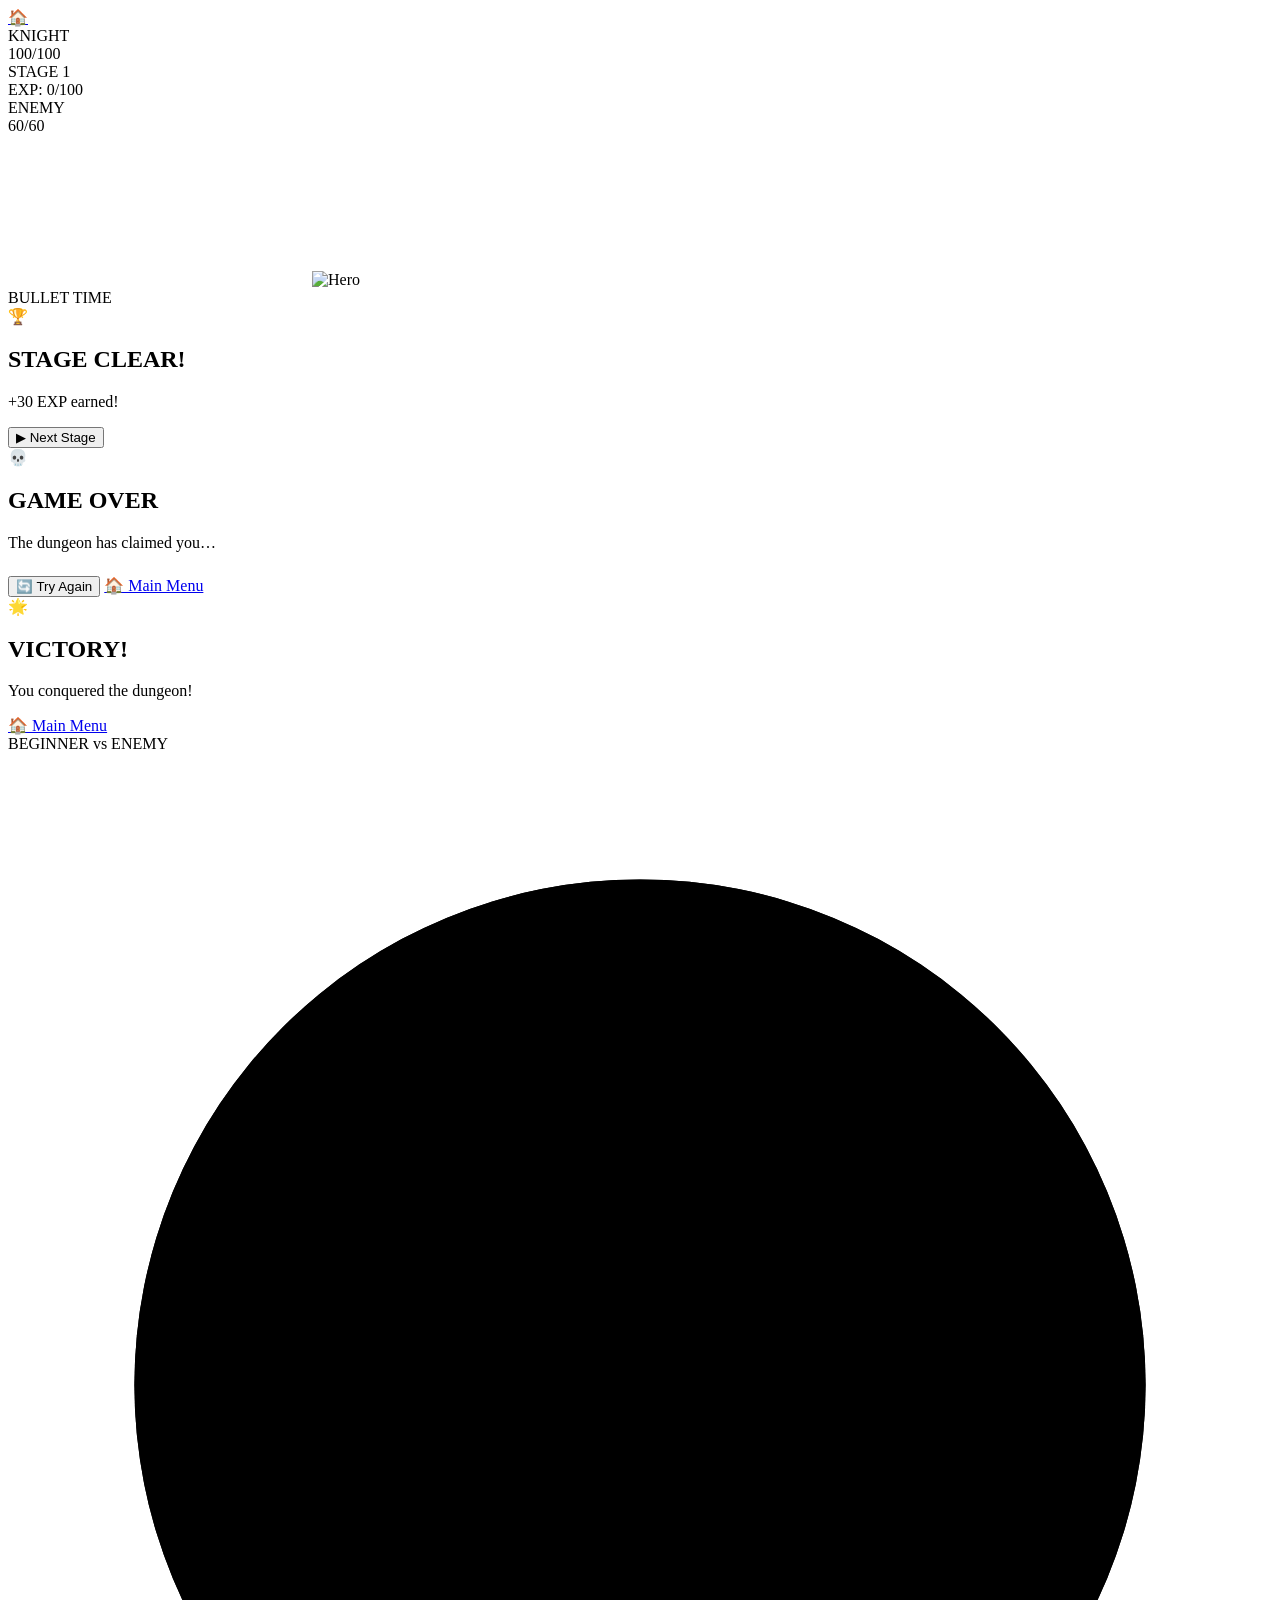
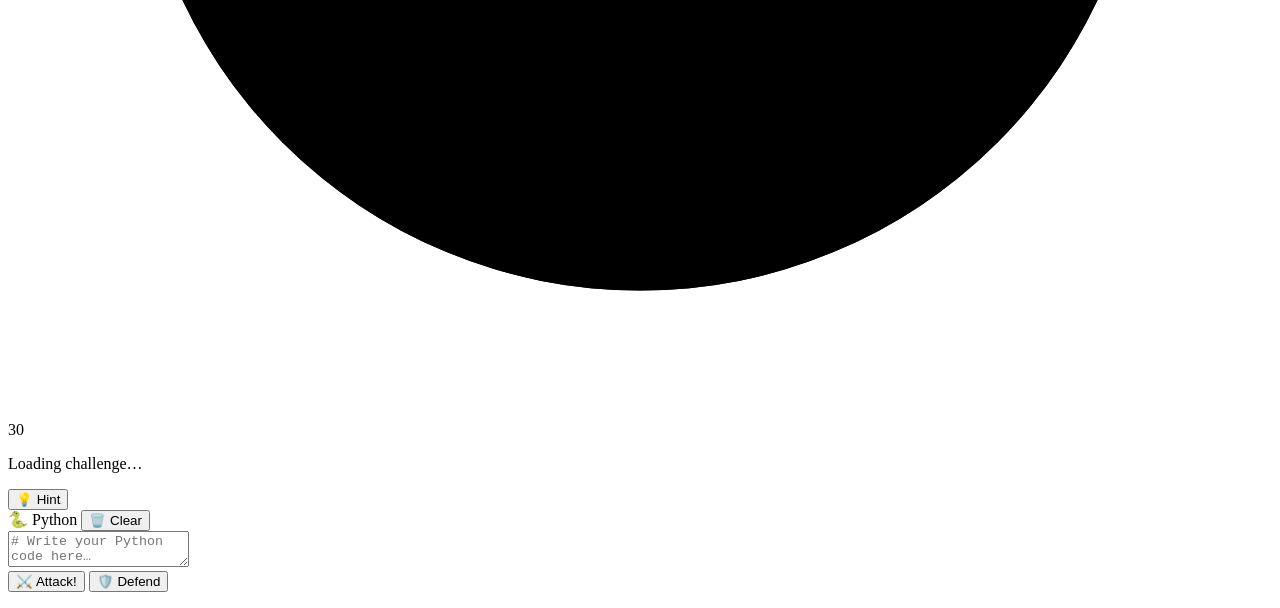
==== Test/templates/battle.html @ b1bbcef7 "Initial Commit" ====
<!DOCTYPE html>
<html lang="en">
<head>
  <meta charset="UTF-8"/>
  <meta name="viewport" content="width=device-width, initial-scale=1.0"/>
  <title>Battle – Python Dungeon Quest</title>
  <link href="https://fonts.googleapis.com/css2?family=Press+Start+2P&family=Inter:wght@400;600;700&family=Fira+Code:wght@400;500&display=swap" rel="stylesheet">
  <link rel="stylesheet" href="/static/css/style.css"/>
</head>
<body class="battle-page">

  <!-- HUD -->
  <header class="hud">
    <div class="hud-left">
      <a href="/" class="back-btn" id="btn-back-home">🏠</a>
      <div class="hud-hero-info">
        <span class="hud-label" id="heroName">KNIGHT</span>
        <div class="hp-bar-wrap">
          <div class="hp-bar" id="heroHpBar"></div>
        </div>
        <span class="hp-text" id="heroHpText">100/100</span>
      </div>
    </div>
    <div class="hud-center">
      <span class="stage-label" id="stageLabel">STAGE 1</span>
      <div class="exp-bar-wrap"><div class="exp-bar" id="expBar"></div></div>
      <span class="exp-text" id="expText">EXP: 0/100</span>
    </div>
    <div class="hud-right">
      <div class="hud-hero-info">
        <span class="hud-label" id="enemyName">ENEMY</span>
        <div class="hp-bar-wrap">
          <div class="hp-bar enemy-hp-bar" id="enemyHpBar"></div>
        </div>
        <span class="hp-text" id="enemyHpText">60/60</span>
      </div>
    </div>
  </header>

  <!-- ARENA -->
  <section class="arena" id="arena">
    <canvas id="gameCanvas"></canvas>
    <img id="heroDomSprite" class="hero-dom-sprite hidden" src="" alt="Hero">
    <div class="combat-layer" id="combatLayer"></div>
    <div class="screen-flash" id="screenFlash"></div>
    <div class="bullet-time-overlay hidden" id="bulletTimeOverlay">
      <div class="bt-text">BULLET TIME</div>
    </div>

    <!-- Stage Clear -->
    <div class="stage-clear-overlay hidden" id="stageClearOverlay">
      <div class="stage-clear-box">
        <div class="clear-icon">🏆</div>
        <h2>STAGE CLEAR!</h2>
        <p id="clearExpText">+30 EXP earned!</p>
        <button class="sk-btn sk-btn-gold" id="btn-next-stage">▶ Next Stage</button>
      </div>
    </div>

    <!-- Game Over -->
    <div class="game-over-overlay hidden" id="gameOverOverlay">
      <div class="game-over-box">
        <div class="go-icon">💀</div>
        <h2>GAME OVER</h2>
        <p>The dungeon has claimed you…</p>
        <button class="sk-btn sk-btn-gold" id="btn-restart" style="margin-top:0.5rem">🔄 Try Again</button>
        <a href="/" class="sk-btn sk-btn-outline" id="btn-menu">🏠 Main Menu</a>
      </div>
    </div>

    <!-- Victory -->
    <div class="victory-overlay hidden" id="victoryOverlay">
      <div class="victory-box">
        <div class="v-icon">🌟</div>
        <h2>VICTORY!</h2>
        <p>You conquered the dungeon!</p>
        <p id="victoryStats" style="color:#a78bfa;margin-top:0.3rem"></p>
        <a href="/" class="sk-btn sk-btn-gold" id="btn-victory-menu" style="margin-top:0.5rem">🏠 Main Menu</a>
      </div>
    </div>
  </section>

  <!-- BATTLE PANEL -->
  <section class="battle-panel" id="battlePanel">

    <div class="challenge-header">
      <div class="challenge-meta">
        <span class="diff-badge" id="diffBadge">BEGINNER</span>
        <span class="enemy-badge" id="enemyBadge">vs ENEMY</span>
      </div>
      <div class="timer-wrap">
        <div class="timer-ring" id="timerRing">
          <svg viewBox="0 0 40 40">
            <circle cx="20" cy="20" r="16" class="ring-bg"/>
            <circle cx="20" cy="20" r="16" class="ring-fg" id="timerArc"
              stroke-dasharray="100.5" stroke-dashoffset="0"/>
          </svg>
          <span class="timer-text" id="timerText">30</span>
        </div>
      </div>
    </div>

    <div class="question-box" id="questionBox">
      <p id="questionText">Loading challenge…</p>
      <button class="hint-btn" id="hintBtn" onclick="showHint()">💡 Hint</button>
      <div class="hint-box hidden" id="hintBox"></div>
    </div>

    <div class="editor-wrap">
      <div class="editor-header">
        <span class="editor-lang">🐍 Python</span>
        <button class="clear-code-btn" onclick="clearCode()">🗑️ Clear</button>
      </div>
      <textarea id="codeEditor" class="code-editor" spellcheck="false"
        placeholder="# Write your Python code here…"></textarea>
    </div>

    <div class="panel-actions">
      <button class="action-btn btn-submit" id="btn-submit" onclick="submitCode()">⚔️ Attack!</button>
      <button class="action-btn btn-skip"   id="btn-skip"   onclick="skipQuestion()">🛡️ Defend</button>
    </div>

    <div class="result-box hidden" id="resultBox">
      <div class="result-icon" id="resultIcon"></div>
      <p class="result-msg" id="resultMsg"></p>
      <pre class="result-output" id="resultOutput"></pre>
    </div>

  </section>

  <script src="/static/js/battle.js"></script>
</body>
</html>
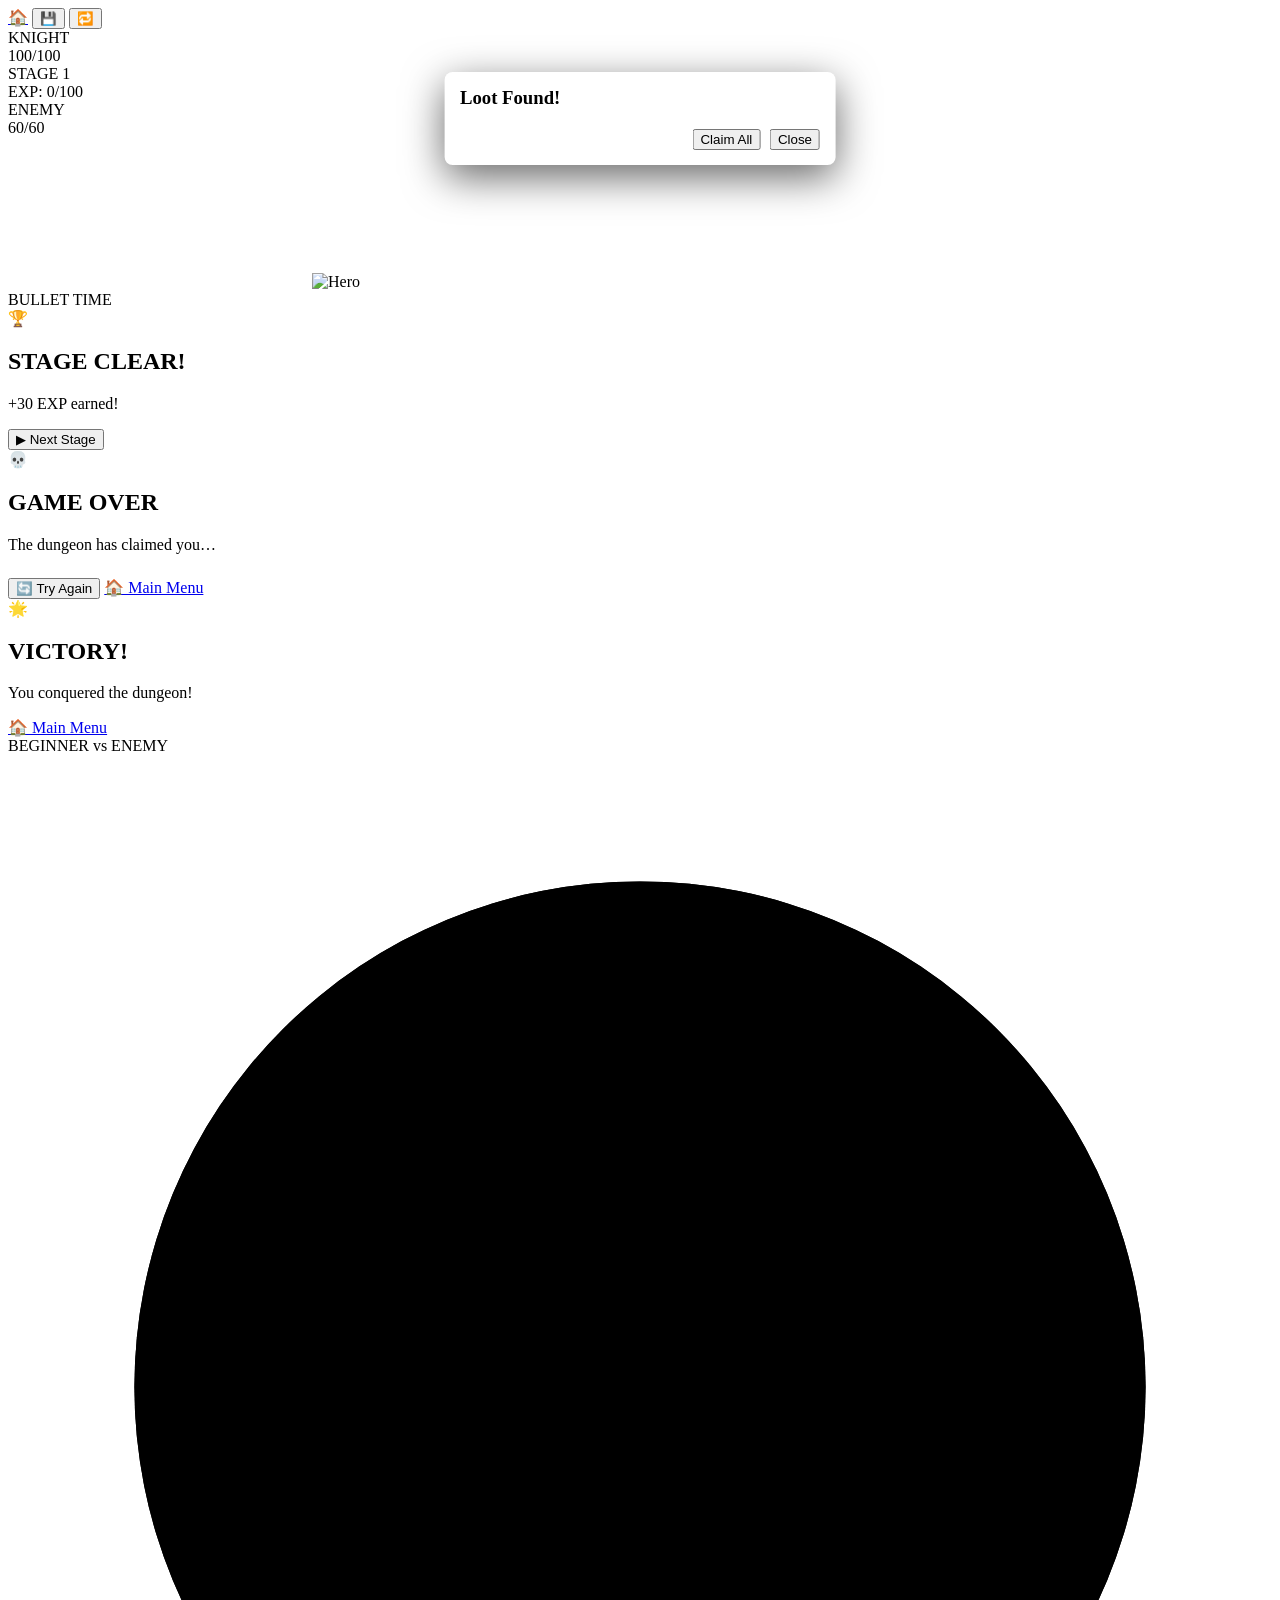
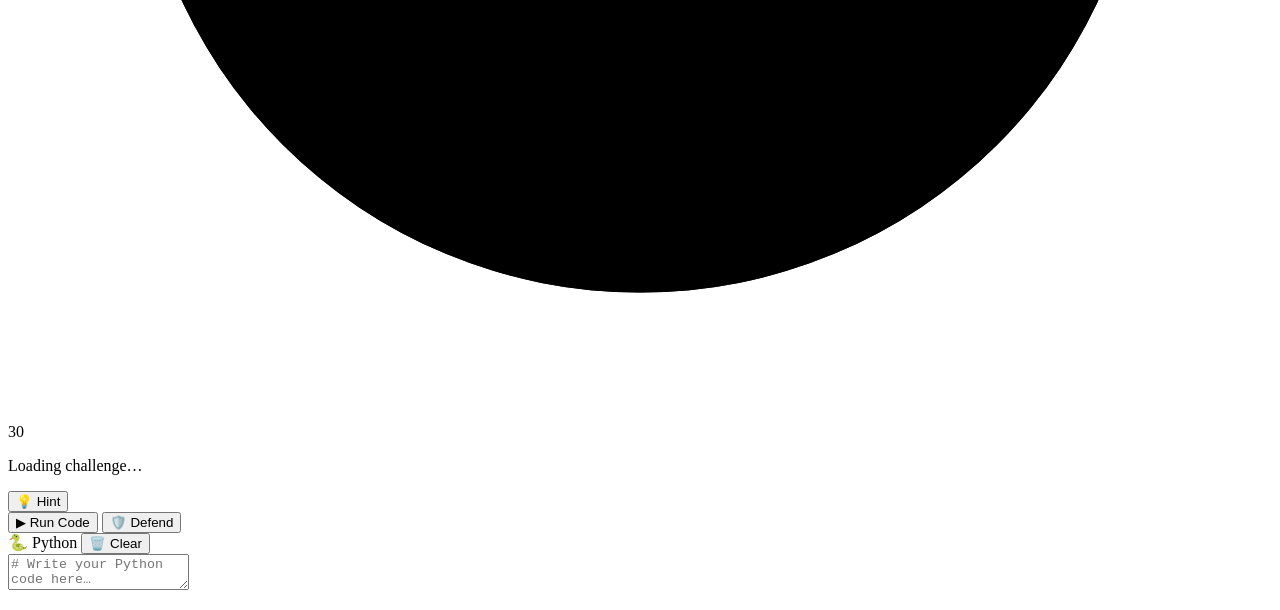
==== commit e13f2008: "Added UI" ====
--- a/Test/templates/battle.html
+++ b/Test/templates/battle.html
@@ -13,6 +13,8 @@
   <header class="hud">
     <div class="hud-left">
       <a href="/" class="back-btn" id="btn-back-home">🏠</a>
+      <button class="sk-btn sk-btn-outline" id="btn-save-state" title="Save">💾</button>
+      <button class="sk-btn sk-btn-outline" id="btn-load-state" title="Load">🔁</button>
       <div class="hud-hero-info">
         <span class="hud-label" id="heroName">KNIGHT</span>
         <div class="hp-bar-wrap">
@@ -37,6 +39,8 @@
     </div>
   </header>
 
+  <div id="colResizer" class="col-resizer" title="Drag to resize panel"></div>
+
   <!-- ARENA -->
   <section class="arena" id="arena">
     <canvas id="gameCanvas"></canvas>
@@ -54,6 +58,15 @@
         <h2>STAGE CLEAR!</h2>
         <p id="clearExpText">+30 EXP earned!</p>
         <button class="sk-btn sk-btn-gold" id="btn-next-stage">▶ Next Stage</button>
+      </div>
+    </div>
+
+    <!-- Loot Popup -->
+    <div class="loot-overlay hidden" id="lootOverlay" style="position:absolute; left:50%; top:8%; transform:translateX(-50%); z-index:60;">
+      <div style="background:var(--bg2); padding:0.9rem; border-radius:8px; width:360px; box-shadow:0 12px 40px rgba(0,0,0,0.6); border:1px solid rgba(255,255,255,0.03);">
+        <h3 style="margin:0 0 0.6rem 0; font-family:var(--px); color:var(--gold);">Loot Found!</h3>
+        <div id="lootItems" style="max-height:220px; overflow:auto; margin-bottom:0.6rem;"></div>
+        <div style="display:flex; gap:0.6rem; justify-content:flex-end;"><button class="sk-btn sk-btn-gold" id="btnClaimAll">Claim All</button><button class="sk-btn sk-btn-outline" id="btnCloseLoot">Close</button></div>
       </div>
     </div>
 
@@ -106,6 +119,11 @@
       <div class="hint-box hidden" id="hintBox"></div>
     </div>
 
+    <div class="panel-actions">
+      <button class="action-btn btn-submit" id="btn-submit" onclick="submitCode()">▶ Run Code</button>
+      <button class="action-btn btn-skip"   id="btn-skip"   onclick="skipQuestion()">🛡️ Defend</button>
+    </div>
+
     <div class="editor-wrap">
       <div class="editor-header">
         <span class="editor-lang">🐍 Python</span>
@@ -115,10 +133,7 @@
         placeholder="# Write your Python code here…"></textarea>
     </div>
 
-    <div class="panel-actions">
-      <button class="action-btn btn-submit" id="btn-submit" onclick="submitCode()">⚔️ Attack!</button>
-      <button class="action-btn btn-skip"   id="btn-skip"   onclick="skipQuestion()">🛡️ Defend</button>
-    </div>
+    
 
     <div class="result-box hidden" id="resultBox">
       <div class="result-icon" id="resultIcon"></div>
